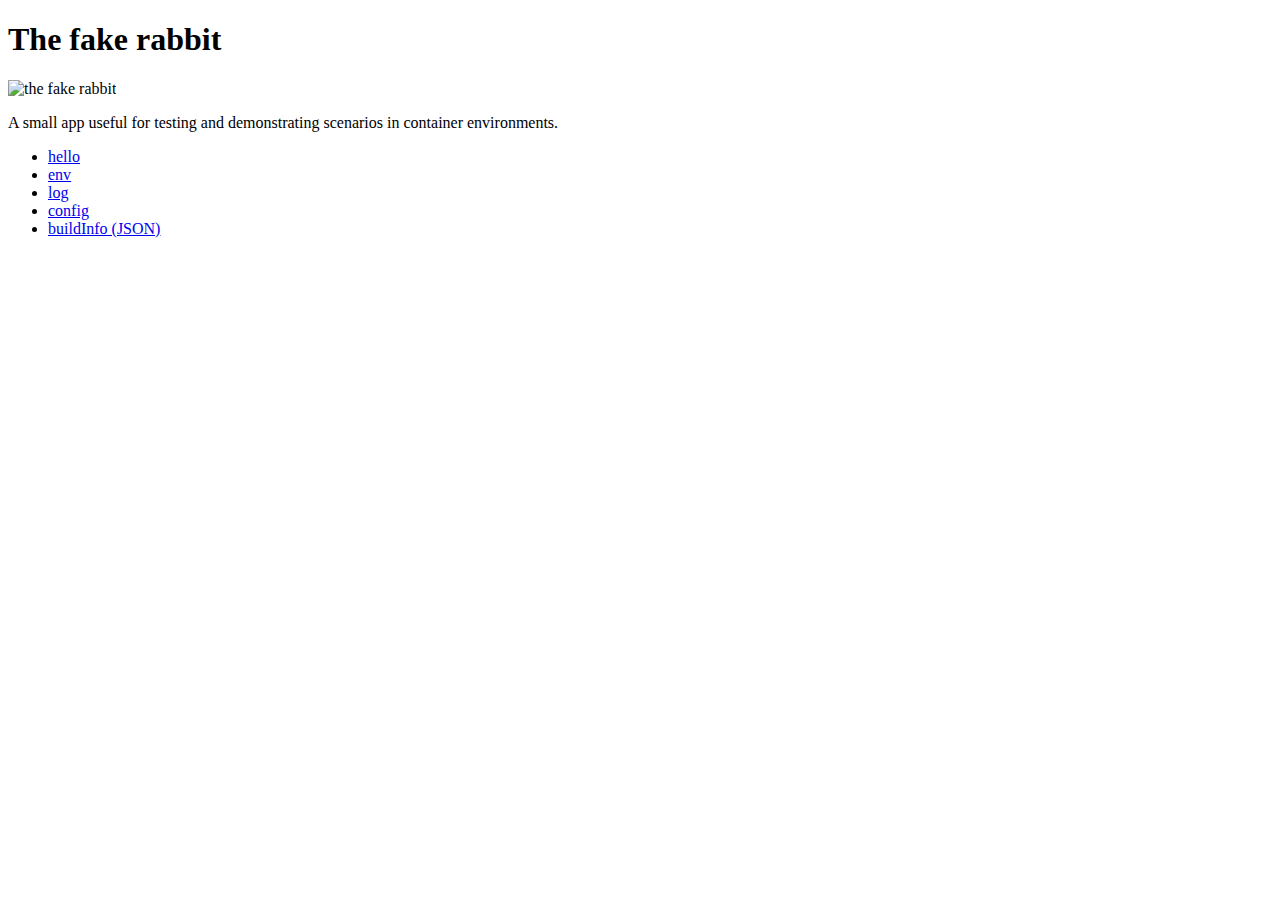
==== src/main/resources/templates/index.html @ d6bb513e "Initial commit." ====
<!DOCTYPE html>
<html lang="en" xmlns:th="http://www.thymeleaf.org">
<head>
    <meta charset="UTF-8">
    <meta http-equiv="Content-Type" content="text/html; charset=UTF-8" />
    <title>Fake rabbit</title>
    <link rel="icon" th:href="@{./favicon.ico}" type="image/x-icon" />
    <link rel="stylesheet" th:href="@{./style.css}" type="text/css" />
</head>
<body>
<h1>The fake rabbit</h1>
<img alt="the fake rabbit" title="the fake rabbit" th:src="@{./images/fake-rabbit.png}"/>
<p>A small app useful for testing and demonstrating scenarios in container environments.</p>
<ul>
    <li><a href="./hello.html">hello</a></li>
    <li><a href="./env.html">env</a></li>
    <li><a href="./log.html">log</a></li>
    <li><a href="./config.html">config</a></li>
    <li><a href="./buildInfo">buildInfo (JSON)</a></li>
</ul>
</body>
</html>
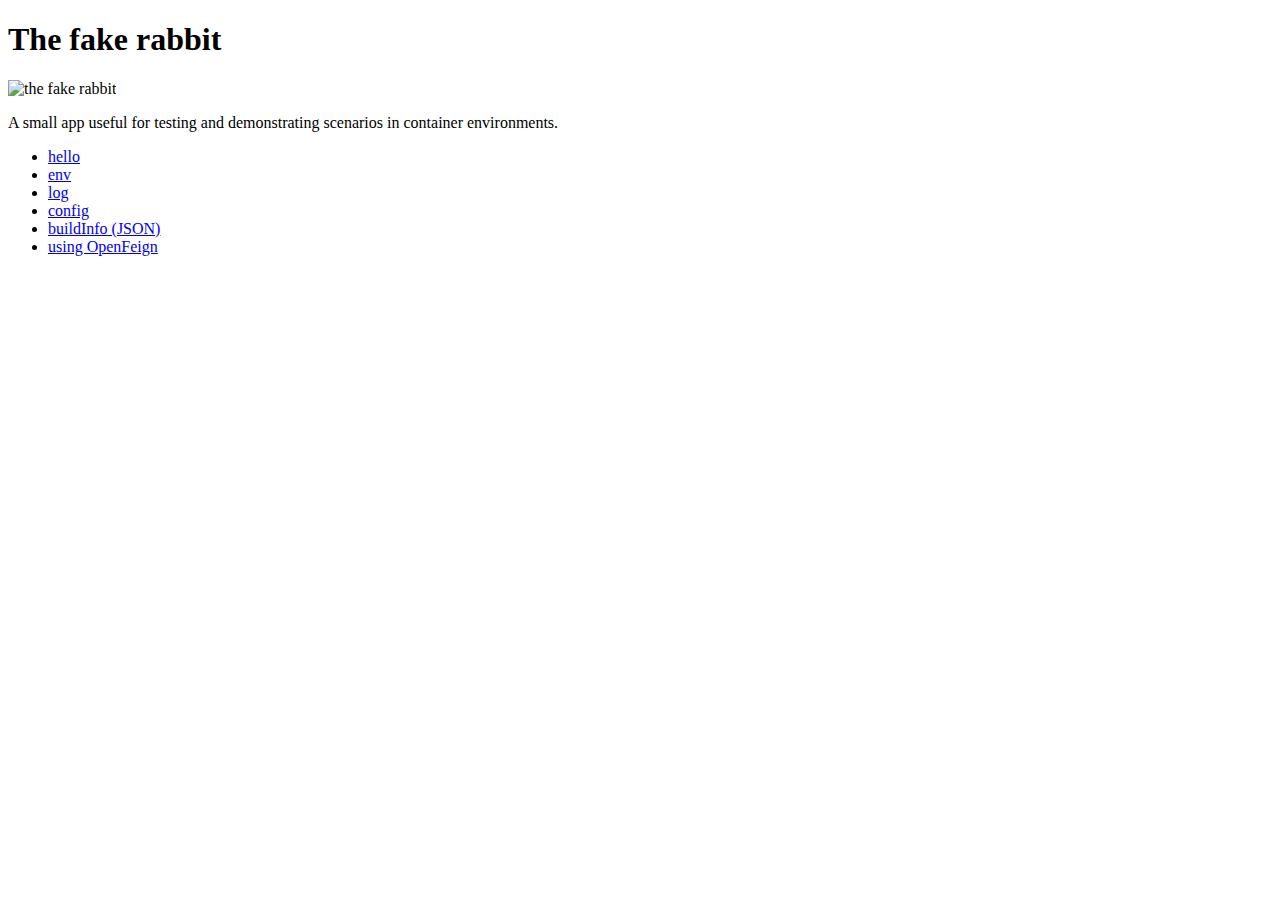
==== commit 81207035: "Sample implementation for using OpenFeign." ====
--- a/src/main/resources/templates/index.html
+++ b/src/main/resources/templates/index.html
@@ -17,6 +17,7 @@
     <li><a href="./log.html">log</a></li>
     <li><a href="./config.html">config</a></li>
     <li><a href="./buildInfo">buildInfo (JSON)</a></li>
+    <li><a href="./feign">using OpenFeign</a></li>
 </ul>
 </body>
 </html>